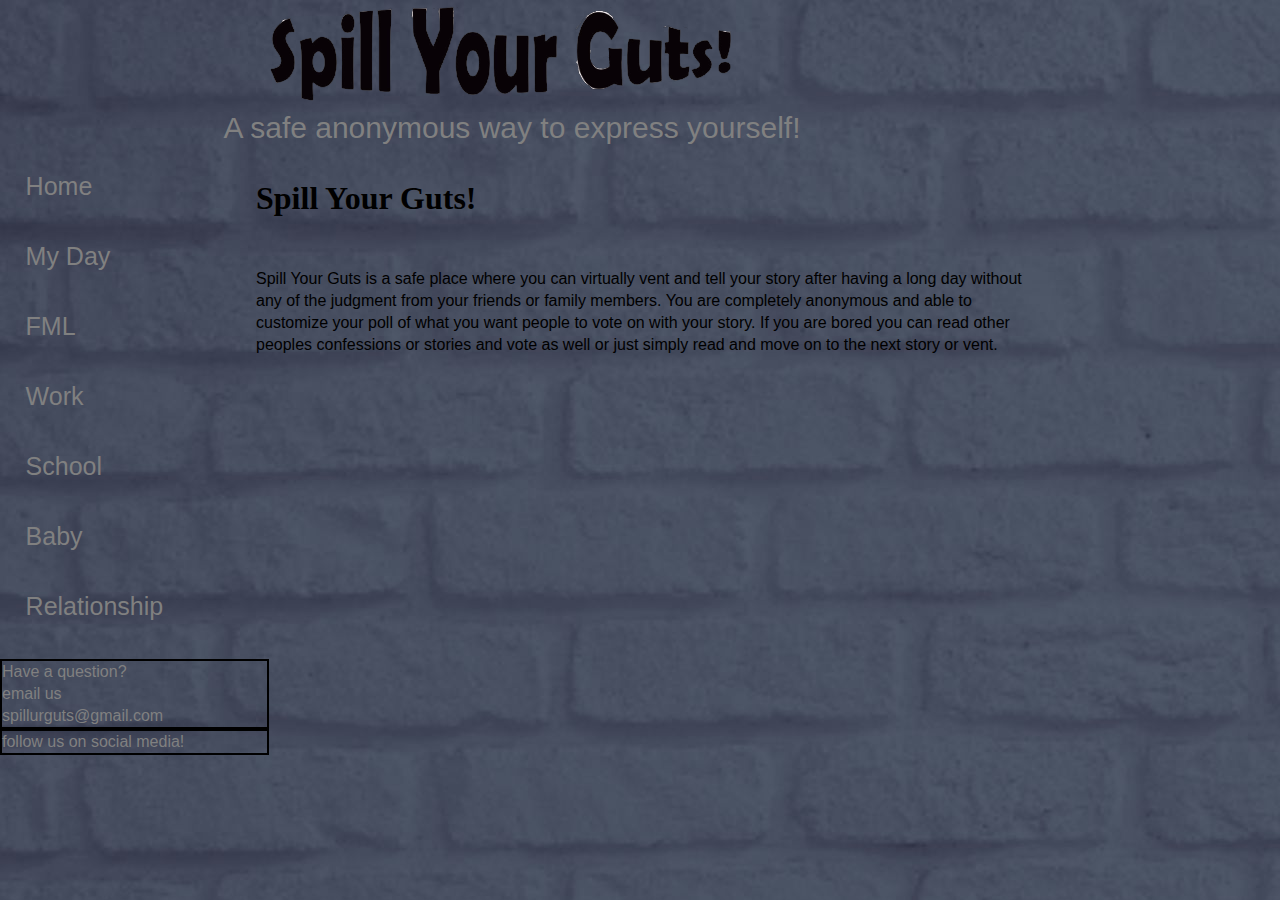
==== index.html @ 27e97edc "Add files via upload" ====
<!DOCTYPE html>
<html lang="en">
<head>
	<meta charset="UTF-8">
	<title>Spill Your Guts!</title>
	<link href="css/colors.css" rel="stylesheet" type="text/css">
	</head>
	<body>
		<!--title and slogan-->
	<!--header has sign in or sign up-->
	<header>
		<img src="images/spill-your-guts.png" alt="title">
		<p> A safe anonymous way to express yourself!</p>
		
		

	</header>

	<main>

<nav>
	<ul>

<li><a href="index.html.html">Home</a></li>
<li><a href="my-day.html">My Day</a></li>
<li><a href="fml.html">FML</a></li>
<li><a href="work.html">Work</a></li>
<li><a href="school.html">School</a></li>
<li><a href="baby.html">Baby</a></li>
<li><a href="relationship.html">Relationship</a></li>
</ul>
 

</nav>

<section>
	<h1> Spill Your Guts! </h1>
<p>Spill Your Guts is a safe place where you can virtually vent and tell your story after having a long day 
without any of the judgment from your friends or family members.  You are completely anonymous and 
able to customize your poll of what you want people to vote on with your story. If you are bored you 
can read other peoples confessions or stories and vote as well or just simply read and move on to the
 next story or vent.
 </p>


</section>

</main>
<footer>
	<div id="questions">
<p> Have a question? 
	<p> email us
	<p>spillurguts@gmail.com
	</p>
</div>
<div id="socials">

<p>follow us on social media!</p>
</div>
<!--footer has a social media with icons and contact us with email-->
</footer>
</body>
</html>
---- css/colors.css ----
/* Reset Stylesheet */
* {
    border: 0;
    padding: 0;
    margin: 0;
}


body {
    width: 100%;
    background-image: url('../images/brick.jpg')
    
}

header {
    text-align: center;
    width: 80%;
    
}

header p {
    font-family: sans-serif;
    font-size: 30px;
    color: gray;
    padding-bottom: 3%;
    
}

header h2 {
    float: right;
    color: gray
    position: relative;
}

nav ul li a {
    text-decoration: none;
    color: grey;
    font-size: 25px;
    font-family:Arial, Helvetica, sans-serif;
    padding-left: 10%;
}

nav ul li{ 
    list-style-type: none;
    padding-bottom: 15%;
    padding-top: 1%;
}

nav ul li a:hover {
color: blue;
}


main {
    width: 100%;
    
}

nav {
    width: 20%;
    float: left;
}

section {
    width: 80%;
    padding-top: 10px;
    font-family: Arial, Helvetica, sans-serif;
    
}

section h1{ 
    color: black;
    font-family:'Times New Roman', Times, serif;
    padding-bottom: 5%;
    
}

p {
    font-family: Arial, Helvetica, sans-serif;
    line-height: 22px;
}

footer {
    clear: left;
    width: 21%;
    color: gray;
    
}


footer div {
border: 2px solid black;


}
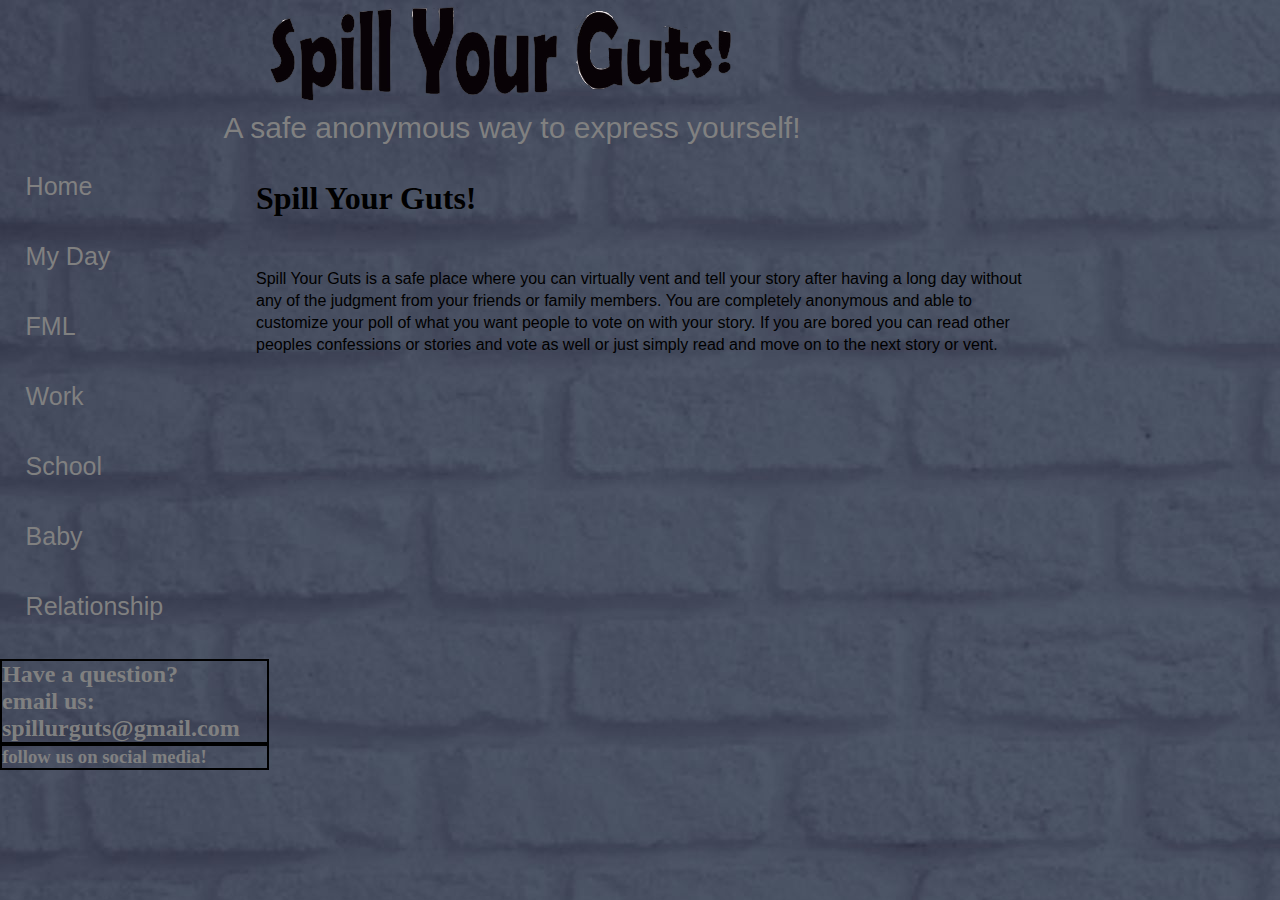
==== commit 314cc10e: "Add files via upload" ====
--- a/index.html
+++ b/index.html
@@ -48,15 +48,16 @@
 </main>
 <footer>
 	<div id="questions">
-<p> Have a question? 
-	<p> email us
-	<p>spillurguts@gmail.com
-	</p>
-</div>
-<div id="socials">
-
-<p>follow us on social media!</p>
-</div>
+		<h2> Have a question? 
+			<br>email us:
+			spillurguts@gmail.com
+				<h2>
+			
+		</div>
+		<div id="socials">
+		
+		<p><h3>follow us on social media!</p> </div></h3>
+		</div>
 <!--footer has a social media with icons and contact us with email-->
 </footer>
 </body>
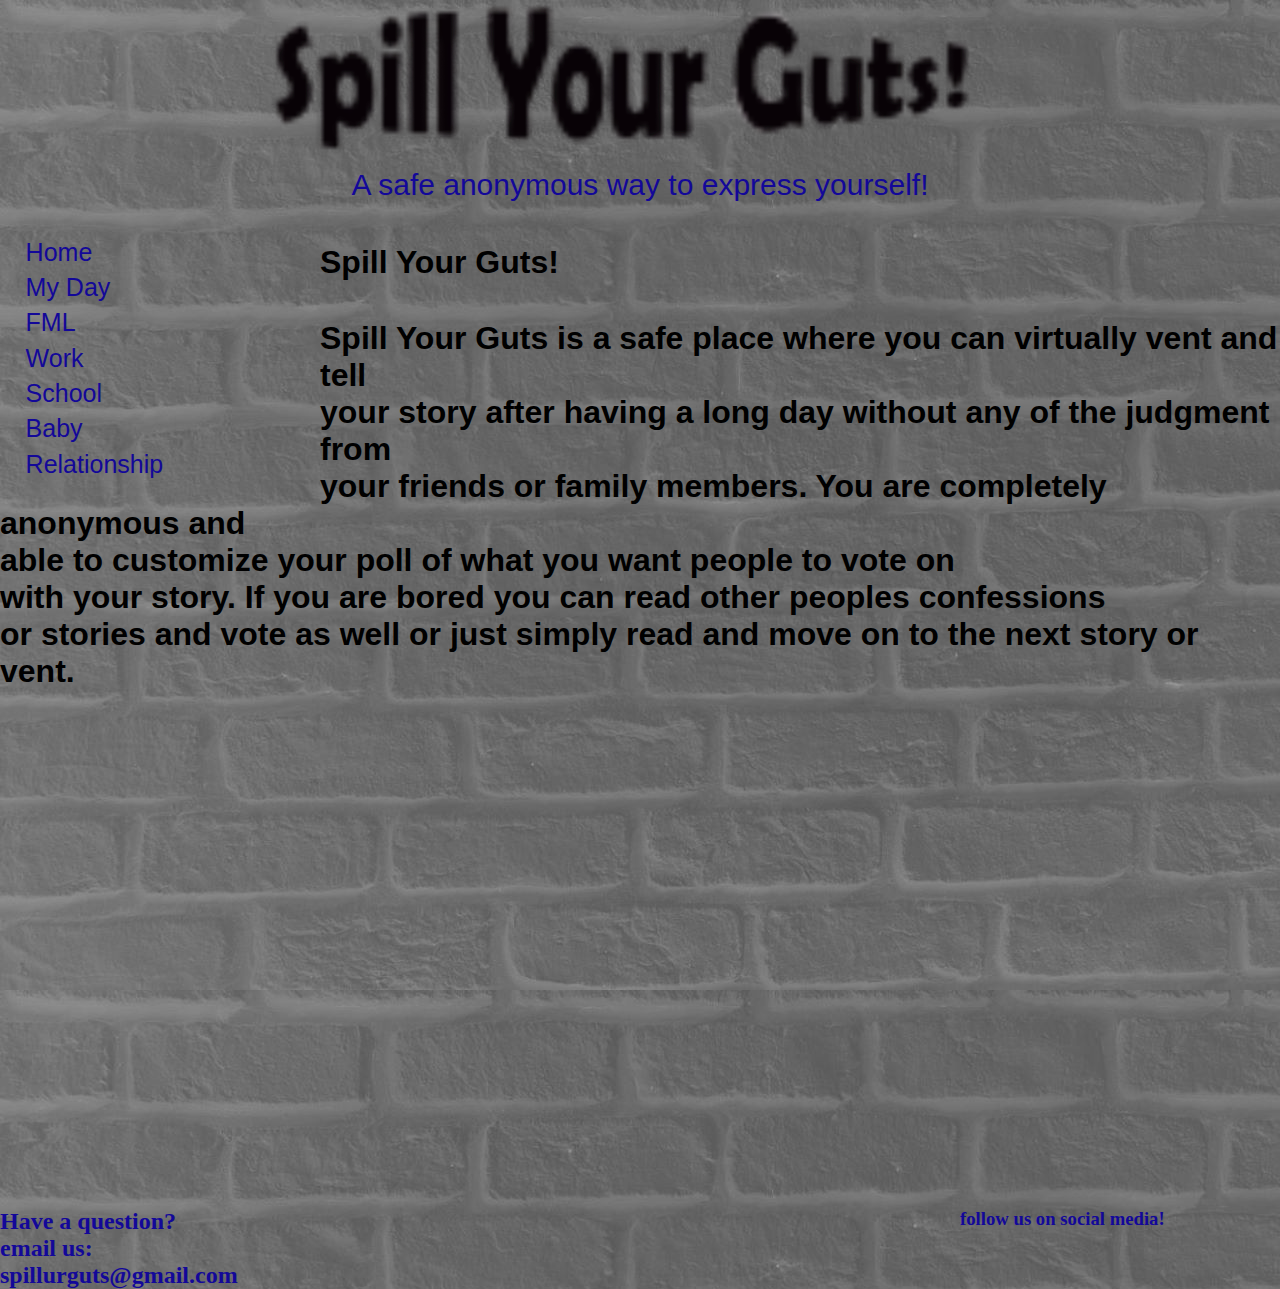
==== commit 390b0c34: "Add files via upload" ====
--- a/index.html
+++ b/index.html
@@ -21,7 +21,7 @@
 <nav>
 	<ul>
 
-<li><a href="index.html.html">Home</a></li>
+<li><a href="index.html">Home</a></li>
 <li><a href="my-day.html">My Day</a></li>
 <li><a href="fml.html">FML</a></li>
 <li><a href="work.html">Work</a></li>
@@ -35,12 +35,14 @@
 
 <section>
 	<h1> Spill Your Guts! </h1>
-<p>Spill Your Guts is a safe place where you can virtually vent and tell your story after having a long day 
-without any of the judgment from your friends or family members.  You are completely anonymous and 
-able to customize your poll of what you want people to vote on with your story. If you are bored you 
-can read other peoples confessions or stories and vote as well or just simply read and move on to the
+<p><h1>Spill Your Guts is a safe place where you can virtually vent and tell <br>
+	your story after having a long day without any of the judgment from <br>
+your friends or family members. You are completely anonymous and <br>
+able to customize your poll of what you want people to vote on <br>
+ with your story. If you are bored you can read other peoples confessions <br>
+  or stories and vote as well or just simply read and move on to the 
  next story or vent.
- </p>
+ </p></h1>
 
 
 </section>
@@ -51,13 +53,15 @@
 		<h2> Have a question? 
 			<br>email us:
 			spillurguts@gmail.com
-				<h2>
+		</h2>
 			
 		</div>
 		<div id="socials">
 		
-		<p><h3>follow us on social media!</p> </div></h3>
+		<p><h3>follow us on social media! </p></h3>
+
 		</div>
+		
 <!--footer has a social media with icons and contact us with email-->
 </footer>
 </body>
--- a/css/colors.css
+++ b/css/colors.css
@@ -7,7 +7,7 @@
 
 
 body {
-    width: 100%;
+    width: 125%;
     background-image: url('../images/brick.jpg')
     
 }
@@ -21,7 +21,7 @@
 header p {
     font-family: sans-serif;
     font-size: 30px;
-    color: gray;
+    color: #130899;
     padding-bottom: 3%;
     
 }
@@ -34,20 +34,20 @@
 
 nav ul li a {
     text-decoration: none;
-    color: grey;
+    color: #130899;
     font-size: 25px;
     font-family:Arial, Helvetica, sans-serif;
-    padding-left: 10%;
+    padding-left: 8%;
 }
 
 nav ul li{ 
     list-style-type: none;
-    padding-bottom: 15%;
+    padding-bottom: 1%;
     padding-top: 1%;
 }
 
 nav ul li a:hover {
-color: blue;
+color: black;
 }
 
 
@@ -64,35 +64,40 @@
 section {
     width: 80%;
     padding-top: 10px;
-    font-family: Arial, Helvetica, sans-serif;
+    font-family: arial;
     
 }
 
 section h1{ 
     color: black;
-    font-family:'Times New Roman', Times, serif;
-    padding-bottom: 5%;
+    font-family: arial;
+    padding-bottom: 3%;
     
 }
 
 p {
-    font-family: Arial, Helvetica, sans-serif;
+    font-family: arial;
     line-height: 22px;
 }
 
 footer {
-    clear: left;
-    width: 21%;
-    color: gray;
     
+    color: #130899;
+    
+}
+footer h2 {
+    float: left;
+    width: 20%;
+    padding-top: 30%;
+    padding-right: 20%;
+
+}
+footer h3 {
+    float: right;
+    width: 20%;
+    padding-top: 30%;
+    padding-right: 20%;
 }
 
 
-footer div {
-border: 2px solid black;
-
-
-}
-
-
-   
+   